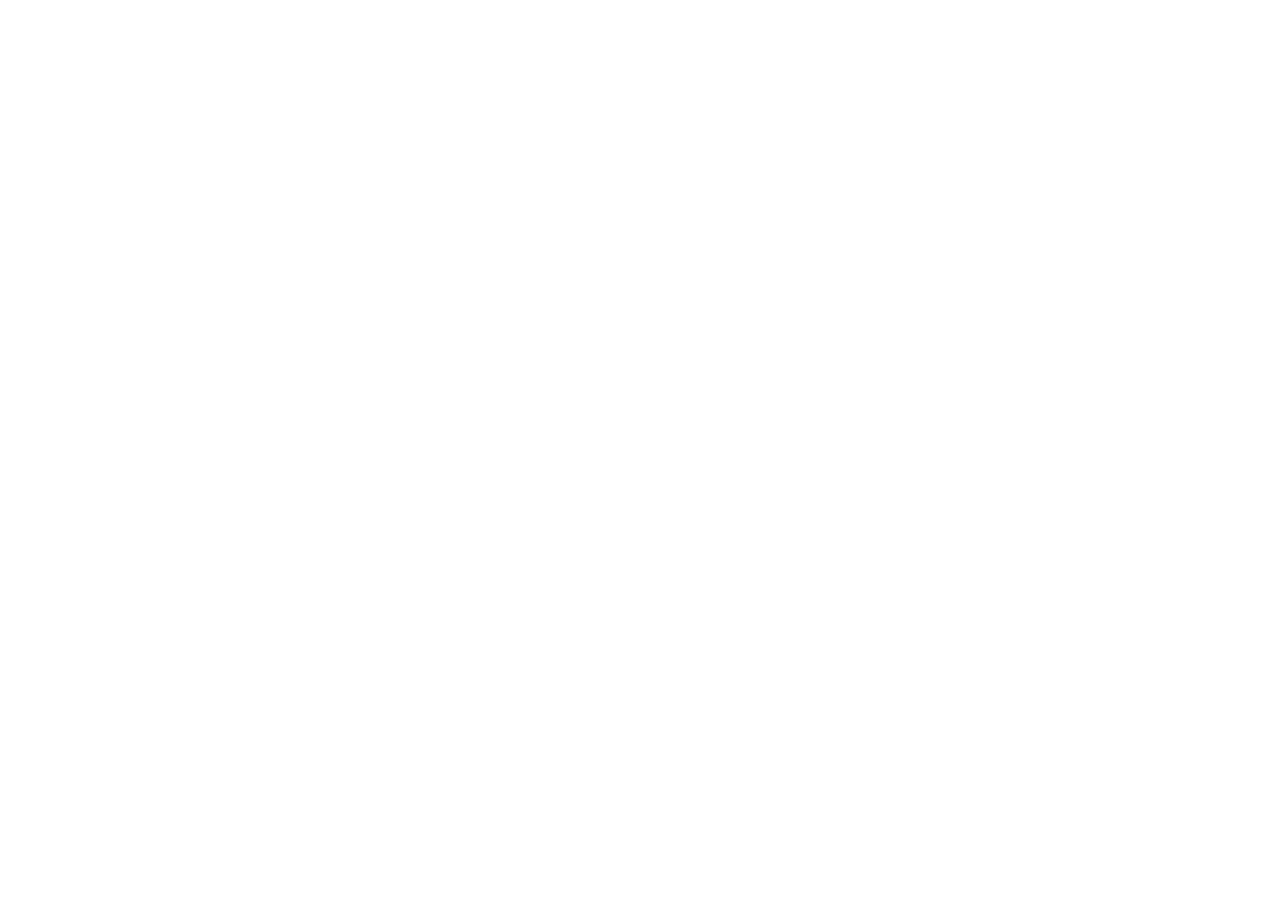
==== html-assignment/index.html @ 7088235d "creates html assignment" ====
<!DOCTYPE html>
<html lang="en">
<head>
    <meta charset="UTF-8">
    <meta name="viewport" content="width=device-width, initial-scale=1.0">
    <title>html Assignment</title>
</head>
<body>
    
</body>
</html>
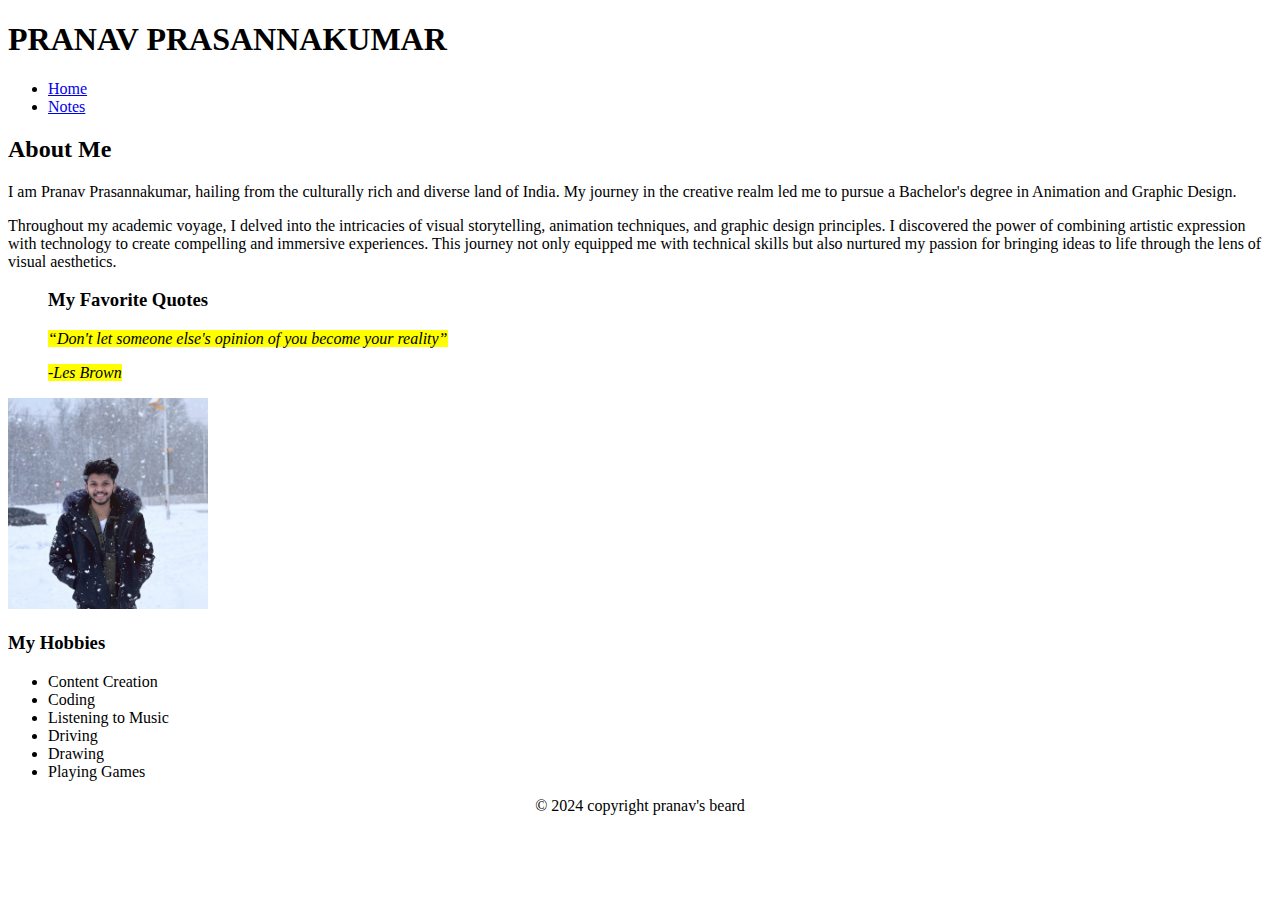
==== commit 7fd7d660: "update assignment" ====
--- a/html-assignment/index.html
+++ b/html-assignment/index.html
@@ -3,9 +3,54 @@
 <head>
     <meta charset="UTF-8">
     <meta name="viewport" content="width=device-width, initial-scale=1.0">
-    <title>html Assignment</title>
+    <title>html-Assignment</title>
 </head>
 <body>
+    <header>
+        <h1>PRANAV PRASANNAKUMAR</h1>
+    </header> 
+
+    <nav>
+        <ul>
+            <li><a href="index.html">Home</a></li>
+            <li><a href="notes.html">Notes</a></li>
+        </ul>
+    </nav>  
+
+    <article>
+        <h2>About Me</h2>
+        <p>I am Pranav Prasannakumar, hailing from the culturally rich and diverse land of India. My
+            journey in the creative realm led me to pursue a Bachelor's degree in Animation and Graphic Design.</p>
+
+            <p>Throughout my academic voyage, I delved into the intricacies of visual storytelling, animation techniques, and
+                graphic design principles. I discovered the power of combining artistic expression with technology to
+                create compelling and immersive experiences. This journey not only equipped me with technical skills but also
+                nurtured my passion for bringing ideas to life through the lens of visual aesthetics.</p>
+    </article>
+
+    <blockquote>
+        <h3>My Favorite Quotes</h3>
+        <p><cite><mark>“Don't let someone else's opinion of you become your reality”</mark></cite></p>
+        <p><cite><mark>-Les Brown</mark></cite></p>
+    </blockquote>
+
+    <section>
+    <img src="IMG_0491.JPG" alt="PRANAV" width="200",height="200" />
+
+    <h3>My Hobbies</h3>
+    <ul id="hobbies">
+        <li>Content Creation</li>
+        <li>Coding</li>
+        <li>Listening to Music</li>
+        <li>Driving</li>
+        <li>Drawing</li>
+        <li>Playing Games</li>
+      </ul>
+    </section>
+
+    <footer>
+        <p> <center>© 2024 copyright pranav's beard</center></p>
+    </footer>
     
 </body>
 </html>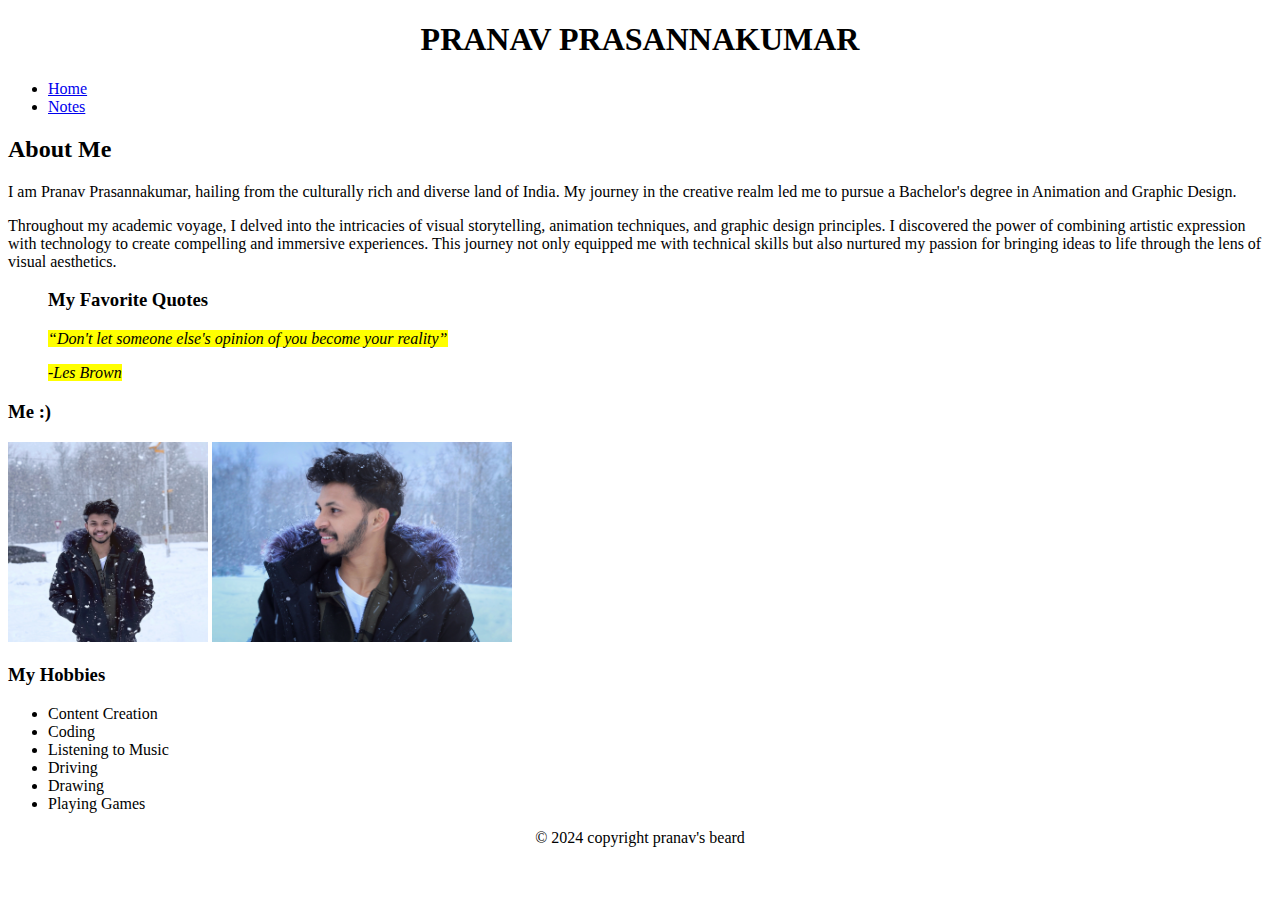
==== commit 4967fa51: "update assignment" ====
--- a/html-assignment/index.html
+++ b/html-assignment/index.html
@@ -7,7 +7,7 @@
 </head>
 <body>
     <header>
-        <h1>PRANAV PRASANNAKUMAR</h1>
+        <h1><center>PRANAV PRASANNAKUMAR</center></h1>
     </header> 
 
     <nav>
@@ -35,7 +35,9 @@
     </blockquote>
 
     <section>
-    <img src="IMG_0491.JPG" alt="PRANAV" width="200",height="200" />
+        <h3>Me :)</h3>
+    <img src="IMG_0491.JPG" alt="PRANAV" width="200" , height="200" />
+    <img src="IMG_0487.JPG" alt="PRANAV" width="300" , height="200" />
 
     <h3>My Hobbies</h3>
     <ul id="hobbies">
@@ -49,7 +51,7 @@
     </section>
 
     <footer>
-        <p> <center>© 2024 copyright pranav's beard</center></p>
+        <p> <center> © 2024 copyright pranav's beard </center> </p>
     </footer>
     
 </body>
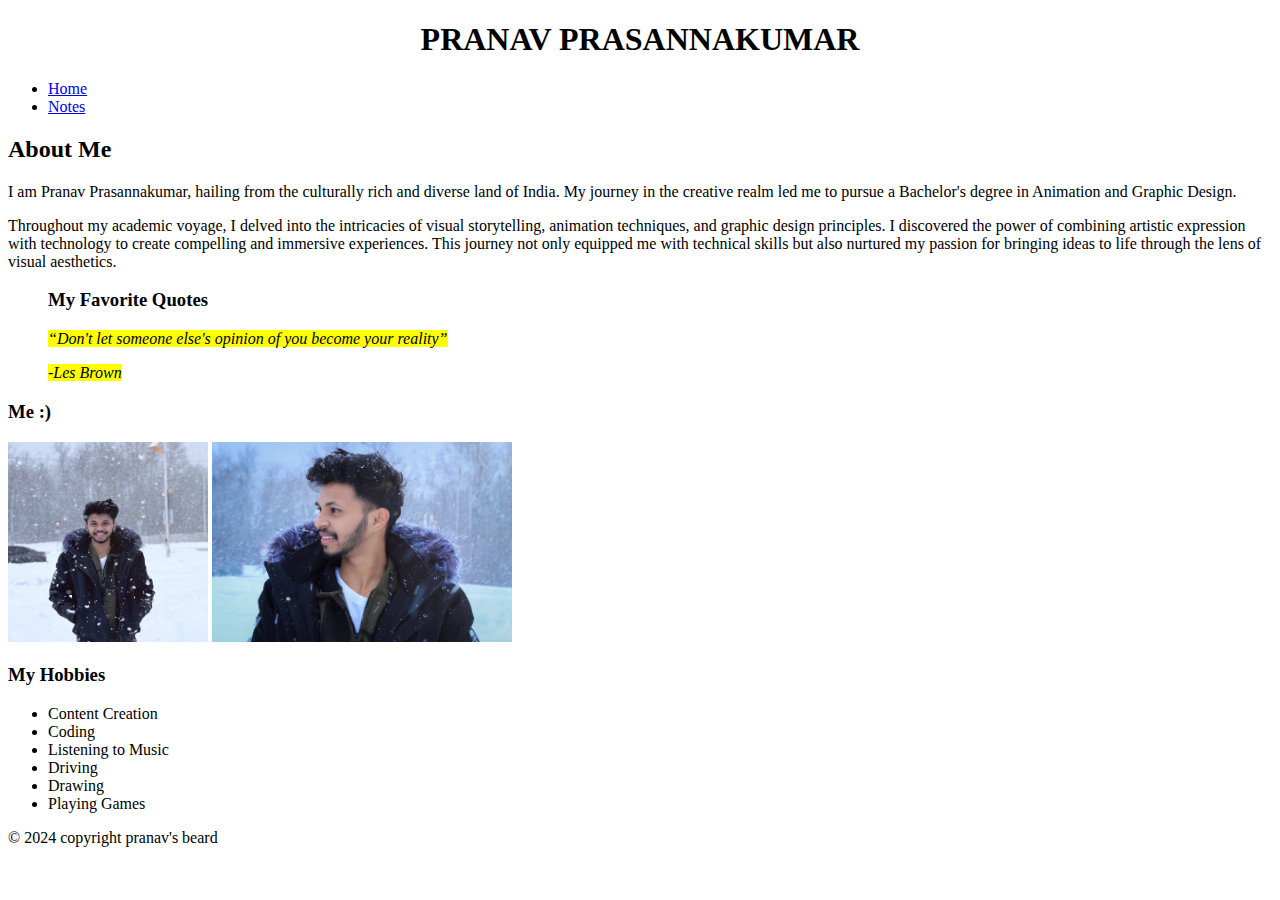
==== commit 865fd2b8: "update" ====
--- a/html-assignment/index.html
+++ b/html-assignment/index.html
@@ -36,8 +36,8 @@
 
     <section>
         <h3>Me :)</h3>
-    <img src="IMG_0491.JPG" alt="PRANAV" width="200" , height="200" />
-    <img src="IMG_0487.JPG" alt="PRANAV" width="300" , height="200" />
+    <img src="images/photo2.JPG" alt="PRANAV" width="200" , height="200" />
+    <img src="images/photo1.JPG" alt="PRANAV" width="300" , height="200" />
 
     <h3>My Hobbies</h3>
     <ul id="hobbies">
@@ -51,7 +51,7 @@
     </section>
 
     <footer>
-        <p> <center> © 2024 copyright pranav's beard </center> </p>
+        <p>© 2024 copyright pranav's beard</p>
     </footer>
     
 </body>
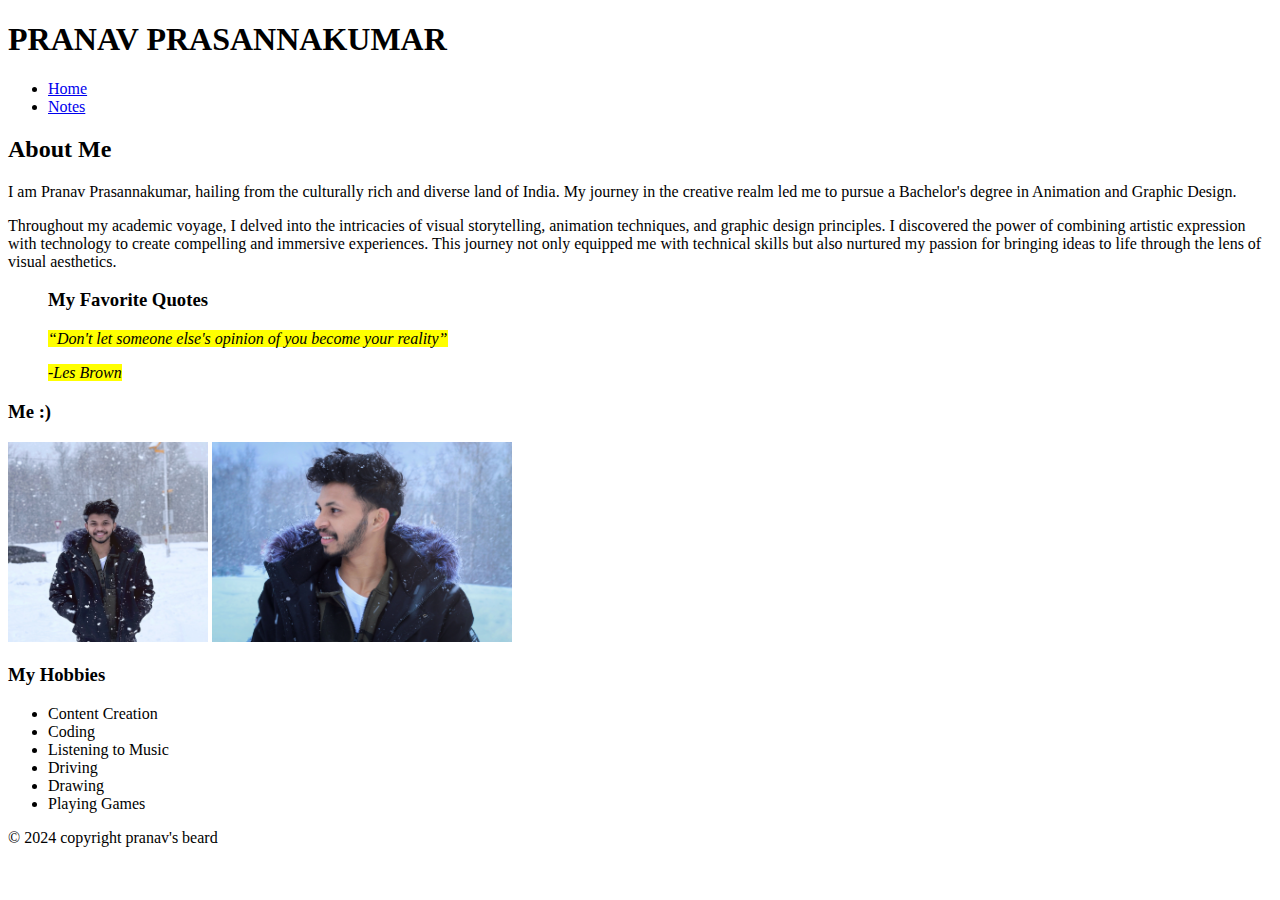
==== commit 74ce2dc0: "update" ====
--- a/html-assignment/index.html
+++ b/html-assignment/index.html
@@ -7,7 +7,7 @@
 </head>
 <body>
     <header>
-        <h1><center>PRANAV PRASANNAKUMAR</center></h1>
+        <h1>PRANAV PRASANNAKUMAR</h1>
     </header> 
 
     <nav>
@@ -36,8 +36,8 @@
 
     <section>
         <h3>Me :)</h3>
-    <img src="images/photo2.JPG" alt="PRANAV" width="200" , height="200" />
-    <img src="images/photo1.JPG" alt="PRANAV" width="300" , height="200" />
+    <img src="images/photo2.JPG" alt="heavy snowfall" width="200" height="200">
+    <img src="images/photo1.JPG" alt="heavy snowfall" width="300" height="200">
 
     <h3>My Hobbies</h3>
     <ul id="hobbies">
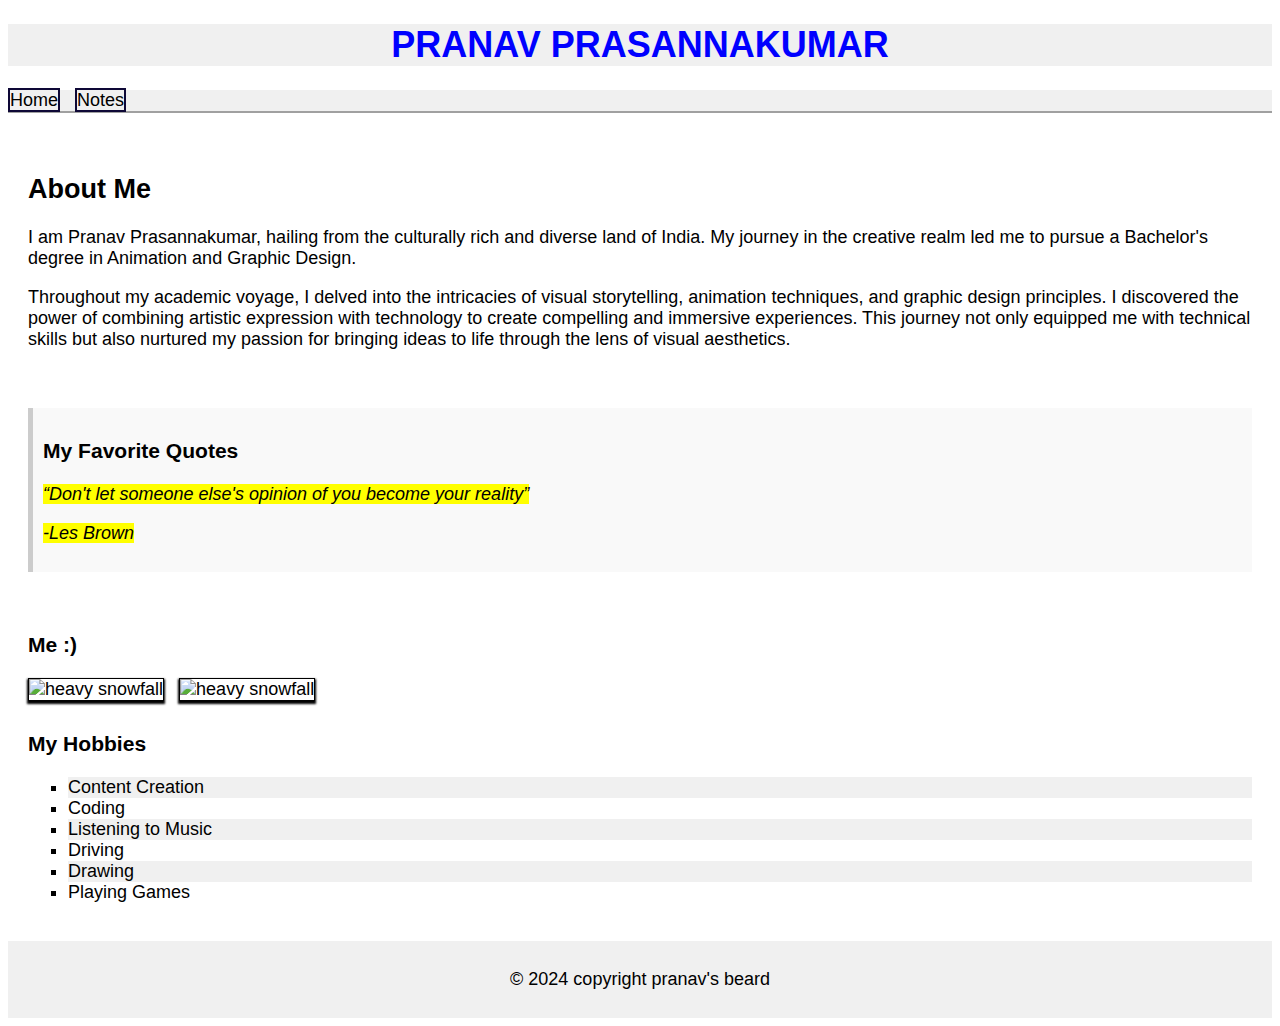
==== commit 145a1e18: "update css" ====
--- a/html-assignment/index.html
+++ b/html-assignment/index.html
@@ -4,10 +4,12 @@
     <meta charset="UTF-8">
     <meta name="viewport" content="width=device-width, initial-scale=1.0">
     <title>html-Assignment</title>
+    <!-- this is an html comment -->
+    <link href="css/main.css" rel="stylesheet">
 </head>
 <body>
     <header>
-        <h1>PRANAV PRASANNAKUMAR</h1>
+        <h1 class="site-title">PRANAV PRASANNAKUMAR</h1>
     </header> 
 
     <nav>
@@ -22,10 +24,10 @@
         <p>I am Pranav Prasannakumar, hailing from the culturally rich and diverse land of India. My
             journey in the creative realm led me to pursue a Bachelor's degree in Animation and Graphic Design.</p>
 
-            <p>Throughout my academic voyage, I delved into the intricacies of visual storytelling, animation techniques, and
-                graphic design principles. I discovered the power of combining artistic expression with technology to
-                create compelling and immersive experiences. This journey not only equipped me with technical skills but also
-                nurtured my passion for bringing ideas to life through the lens of visual aesthetics.</p>
+        <p>Throughout my academic voyage, I delved into the intricacies of visual storytelling, animation techniques, and
+            graphic design principles. I discovered the power of combining artistic expression with technology to
+            create compelling and immersive experiences. This journey not only equipped me with technical skills but also
+            nurtured my passion for bringing ideas to life through the lens of visual aesthetics.</p>
     </article>
 
     <blockquote>
@@ -35,19 +37,19 @@
     </blockquote>
 
     <section>
-        <h3>Me :)</h3>
-    <img src="images/photo2.JPG" alt="heavy snowfall" width="200" height="200">
-    <img src="images/photo1.JPG" alt="heavy snowfall" width="300" height="200">
+        <h3 >Me :)</h3>
+        <img src="images/photo2.jpg" alt="heavy snowfall" width="200" height="200">
+        <img src="images/photo1.jpg" alt="heavy snowfall" width="300" height="200">
 
-    <h3>My Hobbies</h3>
-    <ul id="hobbies">
-        <li>Content Creation</li>
-        <li>Coding</li>
-        <li>Listening to Music</li>
-        <li>Driving</li>
-        <li>Drawing</li>
-        <li>Playing Games</li>
-      </ul>
+        <h3>My Hobbies</h3>
+        <ul id="hobbies">
+            <li>Content Creation</li>
+            <li>Coding</li>
+            <li>Listening to Music</li>
+            <li>Driving</li>
+            <li>Drawing</li>
+            <li>Playing Games</li>
+        </ul>
     </section>
 
     <footer>
--- a/html-assignment/css/main.css
+++ b/html-assignment/css/main.css
@@ -0,0 +1,79 @@
+/* this is a CSS comment */
+body {
+    font-family: Arial, sans-serif;
+    font-size: 18px;
+}
+
+
+header {
+    background-color: #f0f0f0;
+    text-align: center;
+}
+
+.site-title {
+    color: blue;
+}
+
+
+nav ul {
+    list-style-type: none;
+    padding: 0;
+    background-color: #f0f0f0;
+    border-bottom: 2px solid #a0a0a0;
+}
+
+nav li {
+    display: inline;
+    margin-right: 10px;
+}
+
+nav a {
+    text-decoration: none;
+    color: black;
+    border: 2px solid #0e0836;
+}
+
+nav a:hover {
+    color: blue;
+}
+
+
+article {
+    padding: 20px;
+}
+
+
+blockquote {
+    margin: 20px;
+    padding: 10px;
+    background-color: #f9f9f9;
+    border-left: 5px solid #ccc;
+}
+
+
+section {
+    padding: 20px;
+}
+
+section img {
+    margin-right: 10px;
+    margin-bottom: 10px;
+    border: 1px solid black;
+    box-shadow: 0 2px 2px 1px black;
+}
+
+
+#hobbies {
+    list-style-type: square;
+}
+
+#hobbies li:nth-child(odd) {
+    background-color: #f0f0f0;
+}
+
+
+footer {
+    background-color: #f0f0f0;
+    text-align: center;
+    padding: 10px;
+}